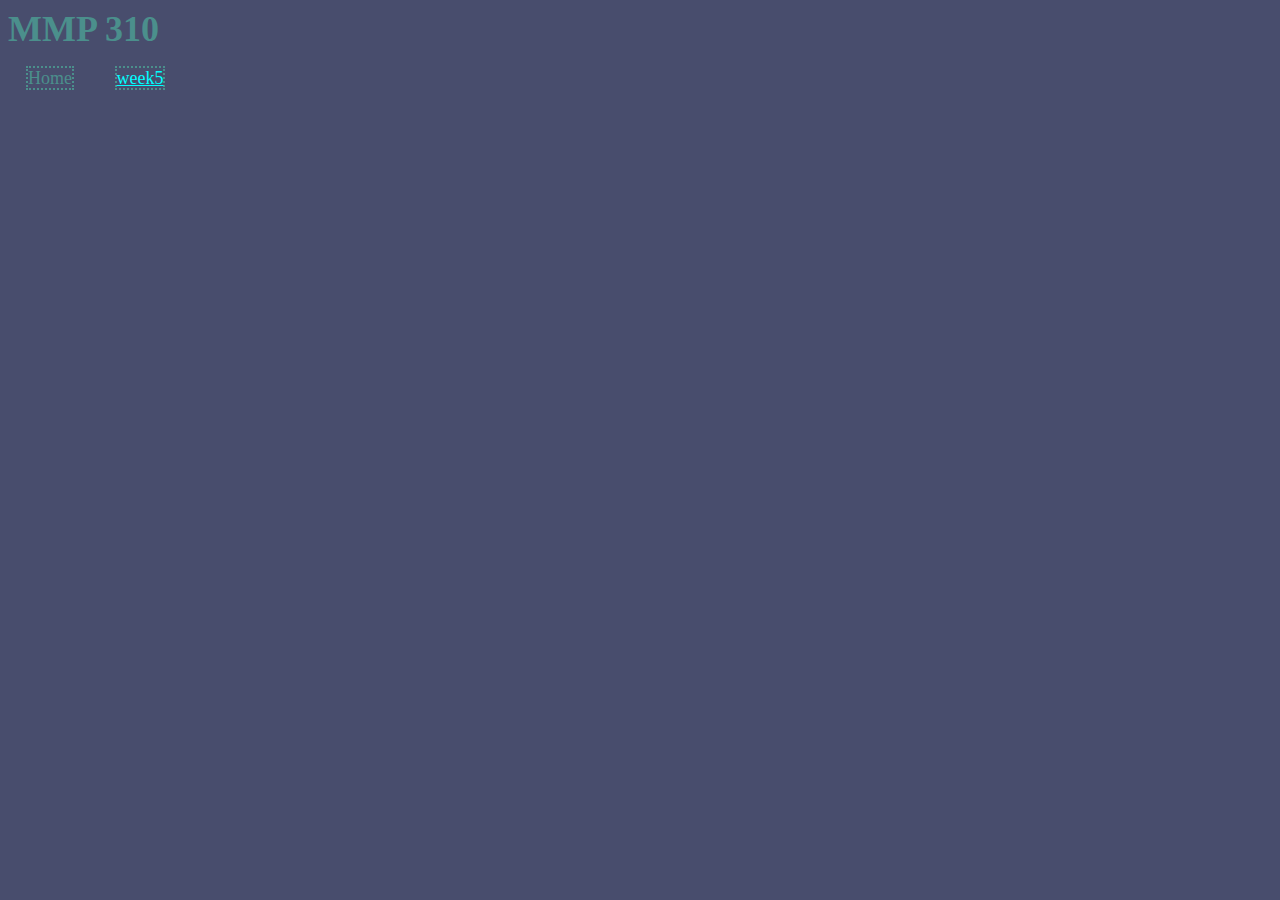
==== index.html @ b31da292 "start" ====
<!doctype html>
<html lang="en">
<head>
	<title>MMP 310</title>
	<meta charset="utf-8">
	<link rel="stylesheet" type="text/css" href="css/style.css">
</head>
<body id="home">
	<h1>MMP 310</h1>

	<ul>
		<li class="link">Home</li>
		<li class="link"><a href="week5/index.html">week5</a></li>
	</ul>
	
</body>
</html>
---- css/style.css ----
body {
	font-size: 14px;
	background-color: #4b8f8c;
	color:#4b8f8c;
}
#home {
	color: #4b8f8c;
	background: #484d6d;
	font-size: 18px;
}
a {
	color: aliceblue;
	transition: color 500ms;
}
a:hover {
	color: darkgoldenrod;
}
a:active {
	color: #6d72c3;
}

h1 {
	margin:0;
}
ul {
	padding:0;
}
ul a {
	color: aqua;
}
li {
	border: 2px dotted;
	margin: 0.25em 1em;
	display:inline;
}
p { position:relative; }
img {
	width: 100%;
	top: 100px;
	position: fixed;
	transition: all 1s;
}
img:hover {
	width:200%;
	top: 600px;
}
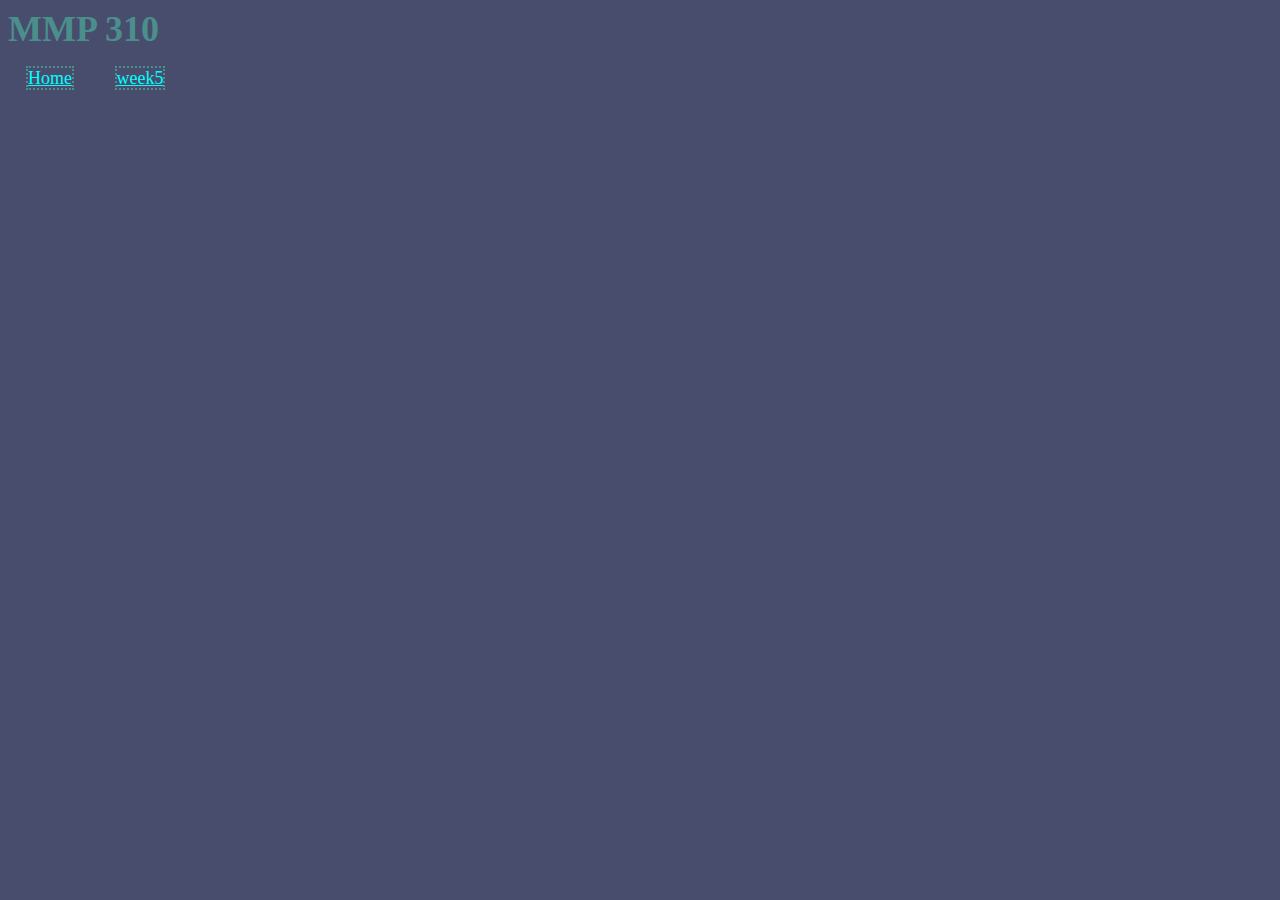
==== commit 93981171: "fixed link" ====
--- a/index.html
+++ b/index.html
@@ -9,7 +9,7 @@
 	<h1>MMP 310</h1>
 
 	<ul>
-		<li class="link">Home</li>
+		<li class="link"><a href="index.html">Home</a></li>
 		<li class="link"><a href="week5/index.html">week5</a></li>
 	</ul>
 	
